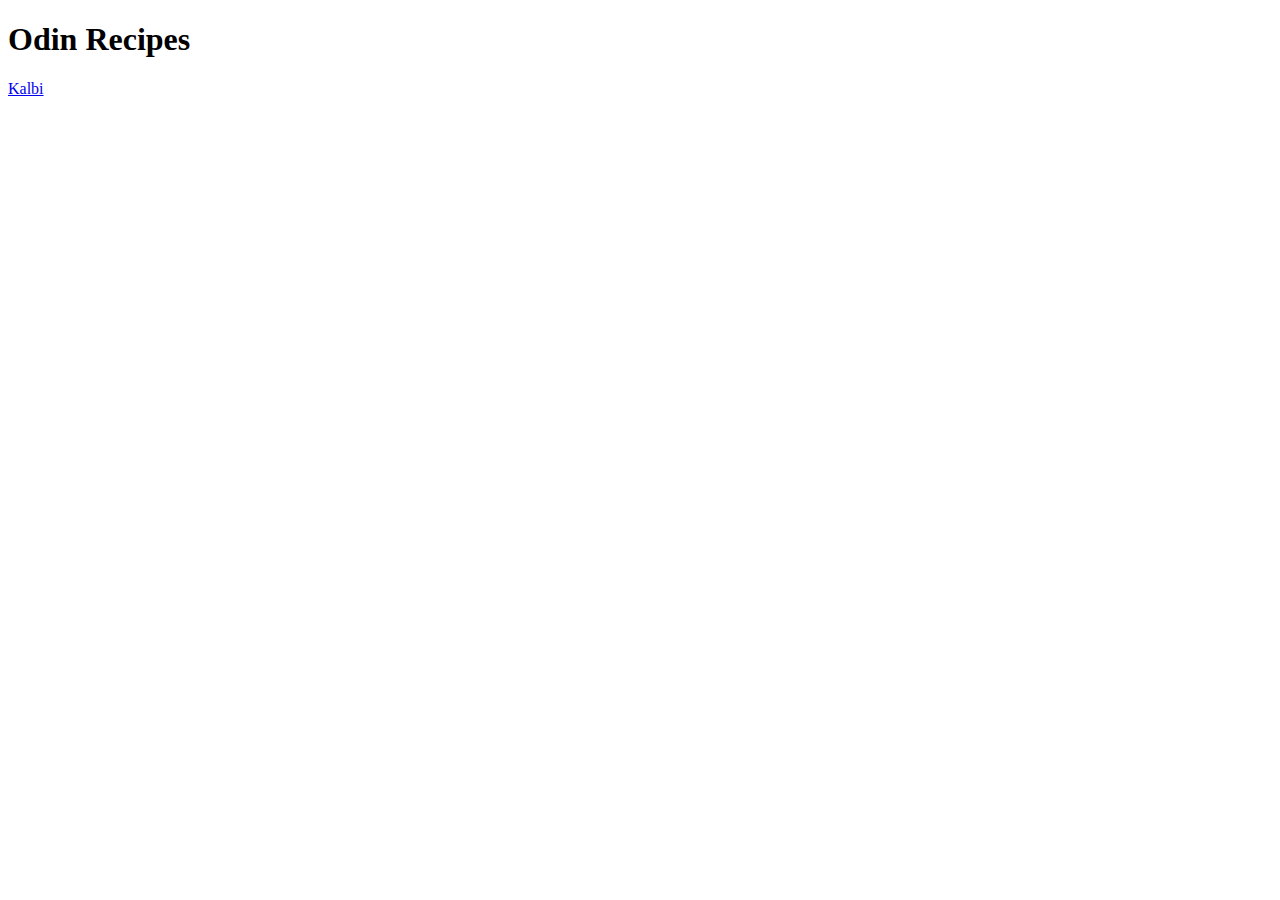
==== index.html @ 6e2c3772 "Set up HTML boilerplate for index.html and first recipe page" ====
<!DOCTYPE html>

<html lang="en">
  <head>
    <meta charset="utf-8">
    <title>Odin Recipes</title>
  </head>
  
  <body>
    <h1>Odin Recipes</h1>
    <a href="recipes/kalbi.html">Kalbi</a>
  </body>
  
</html>
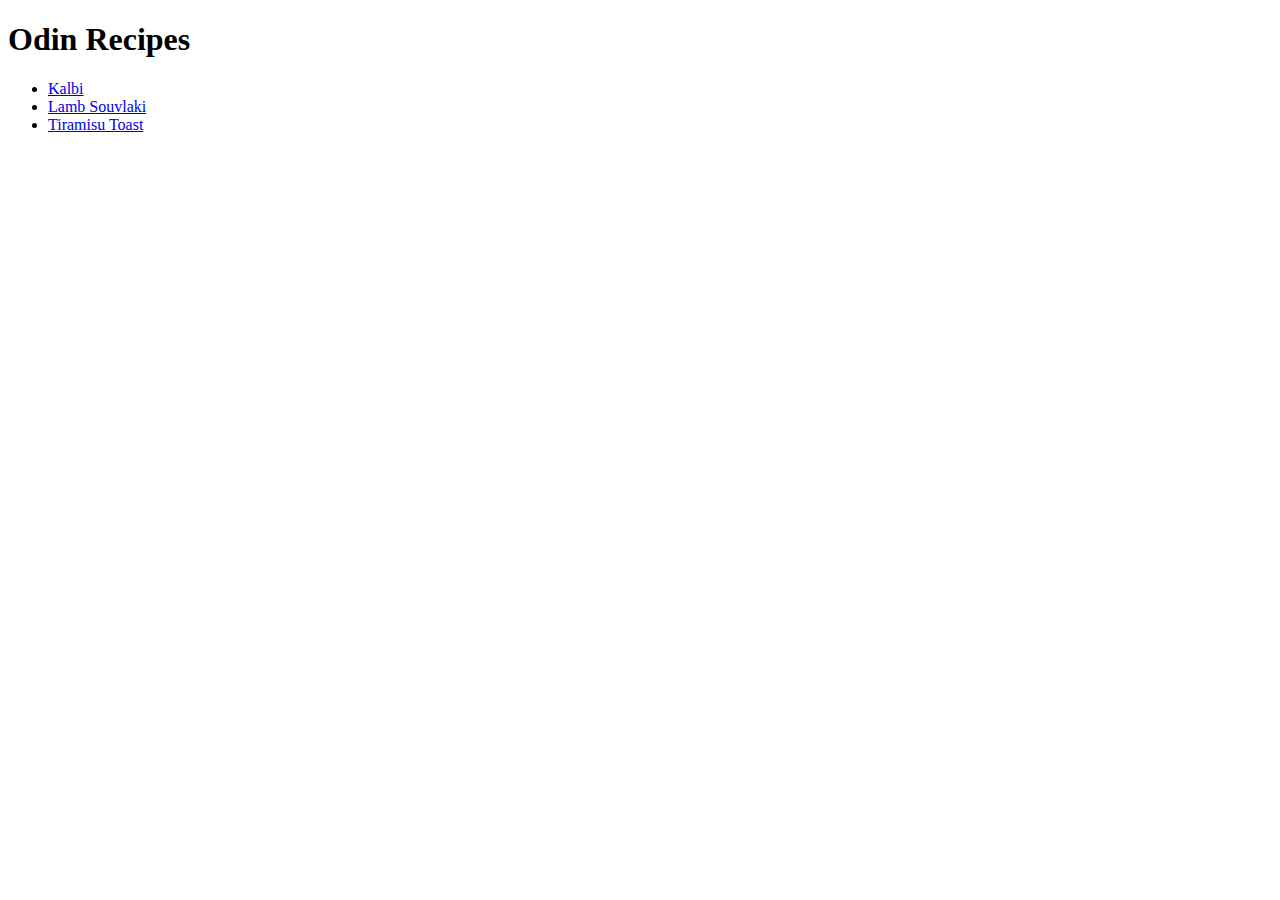
==== commit 3e8f7b72: "Add content to the second recipe page and index.html" ====
--- a/index.html
+++ b/index.html
@@ -8,7 +8,11 @@
   
   <body>
     <h1>Odin Recipes</h1>
-    <a href="recipes/kalbi.html">Kalbi</a>
+    <ul>
+      <li><a href="recipes/kalbi.html">Kalbi</a></li>
+      <li><a href="recipes/lamb-souvlaki">Lamb Souvlaki</a></li>
+      <li><a href="recipes/tiramisu-toast.html">Tiramisu Toast</a></li> 
+    </ul>
   </body>
   
 </html>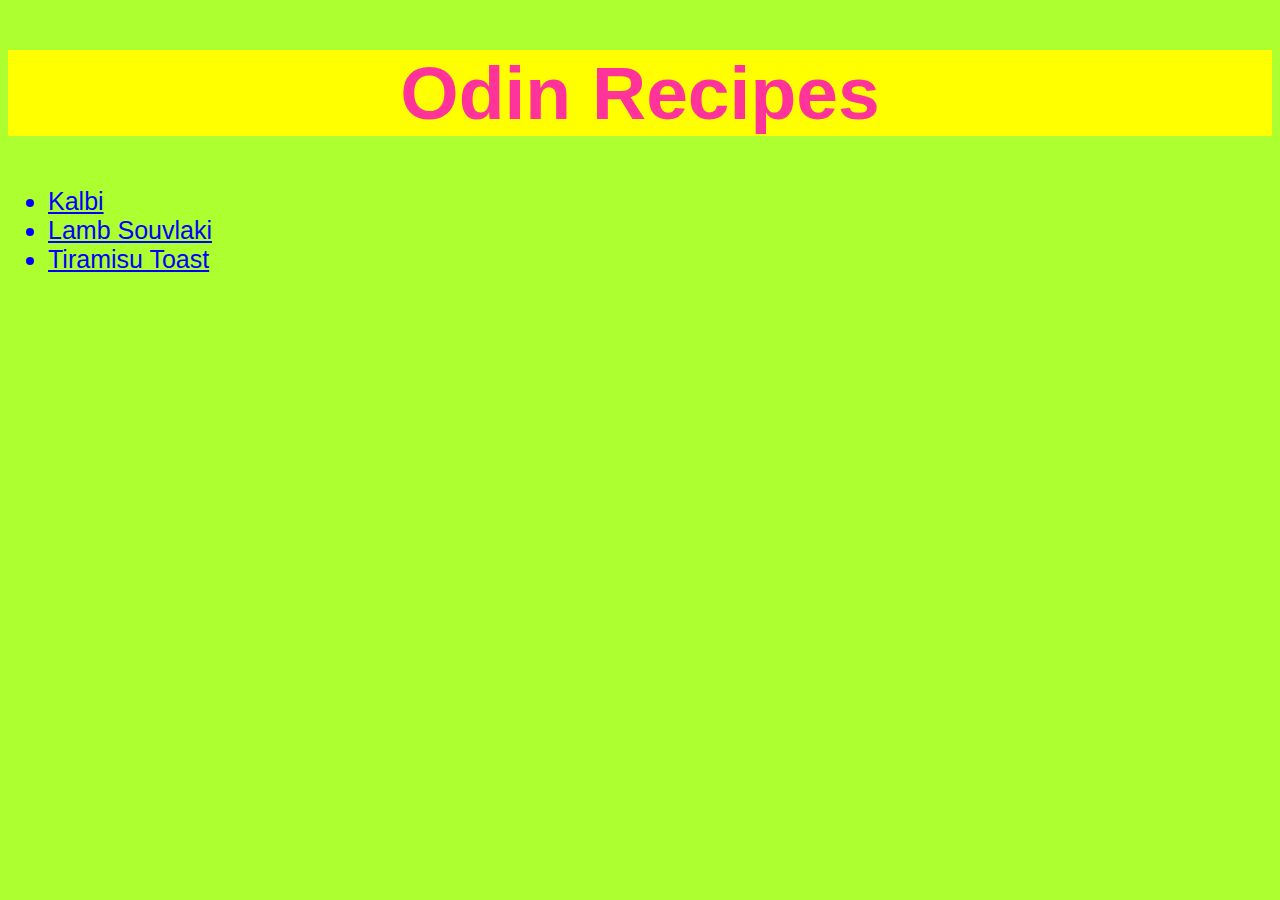
==== commit f721e962: "Add CSS" ====
--- a/index.html
+++ b/index.html
@@ -4,13 +4,14 @@
   <head>
     <meta charset="utf-8">
     <title>Odin Recipes</title>
+    <link rel="stylesheet" href="styles.css">
   </head>
   
   <body>
-    <h1>Odin Recipes</h1>
-    <ul>
+    <h1 class="main-page-title page-title">Odin Recipes</h1>
+    <ul class="recipes-list">
       <li><a href="recipes/kalbi.html">Kalbi</a></li>
-      <li><a href="recipes/lamb-souvlaki">Lamb Souvlaki</a></li>
+      <li><a href="recipes/lamb-souvlaki.html">Lamb Souvlaki</a></li>
       <li><a href="recipes/tiramisu-toast.html">Tiramisu Toast</a></li> 
     </ul>
   </body>
--- a/styles.css
+++ b/styles.css
@@ -0,0 +1,28 @@
+/* styles.css */
+
+.page-title {
+  text-align: center;
+  color: #ff3399;
+  background-color: yellow;
+  font-size: 50px;
+  font-weight: bold;
+}
+
+.main-page-title.page-title {
+  font-size: 75px;
+}
+
+img {
+  height: auto;
+  width: 500px;
+}
+
+.recipes-list {
+  font-size: 25px;
+}
+
+*{
+  background-color: greenyellow;
+  color: blue;
+  font-family: Arial, Verdana, sans-serif;
+}